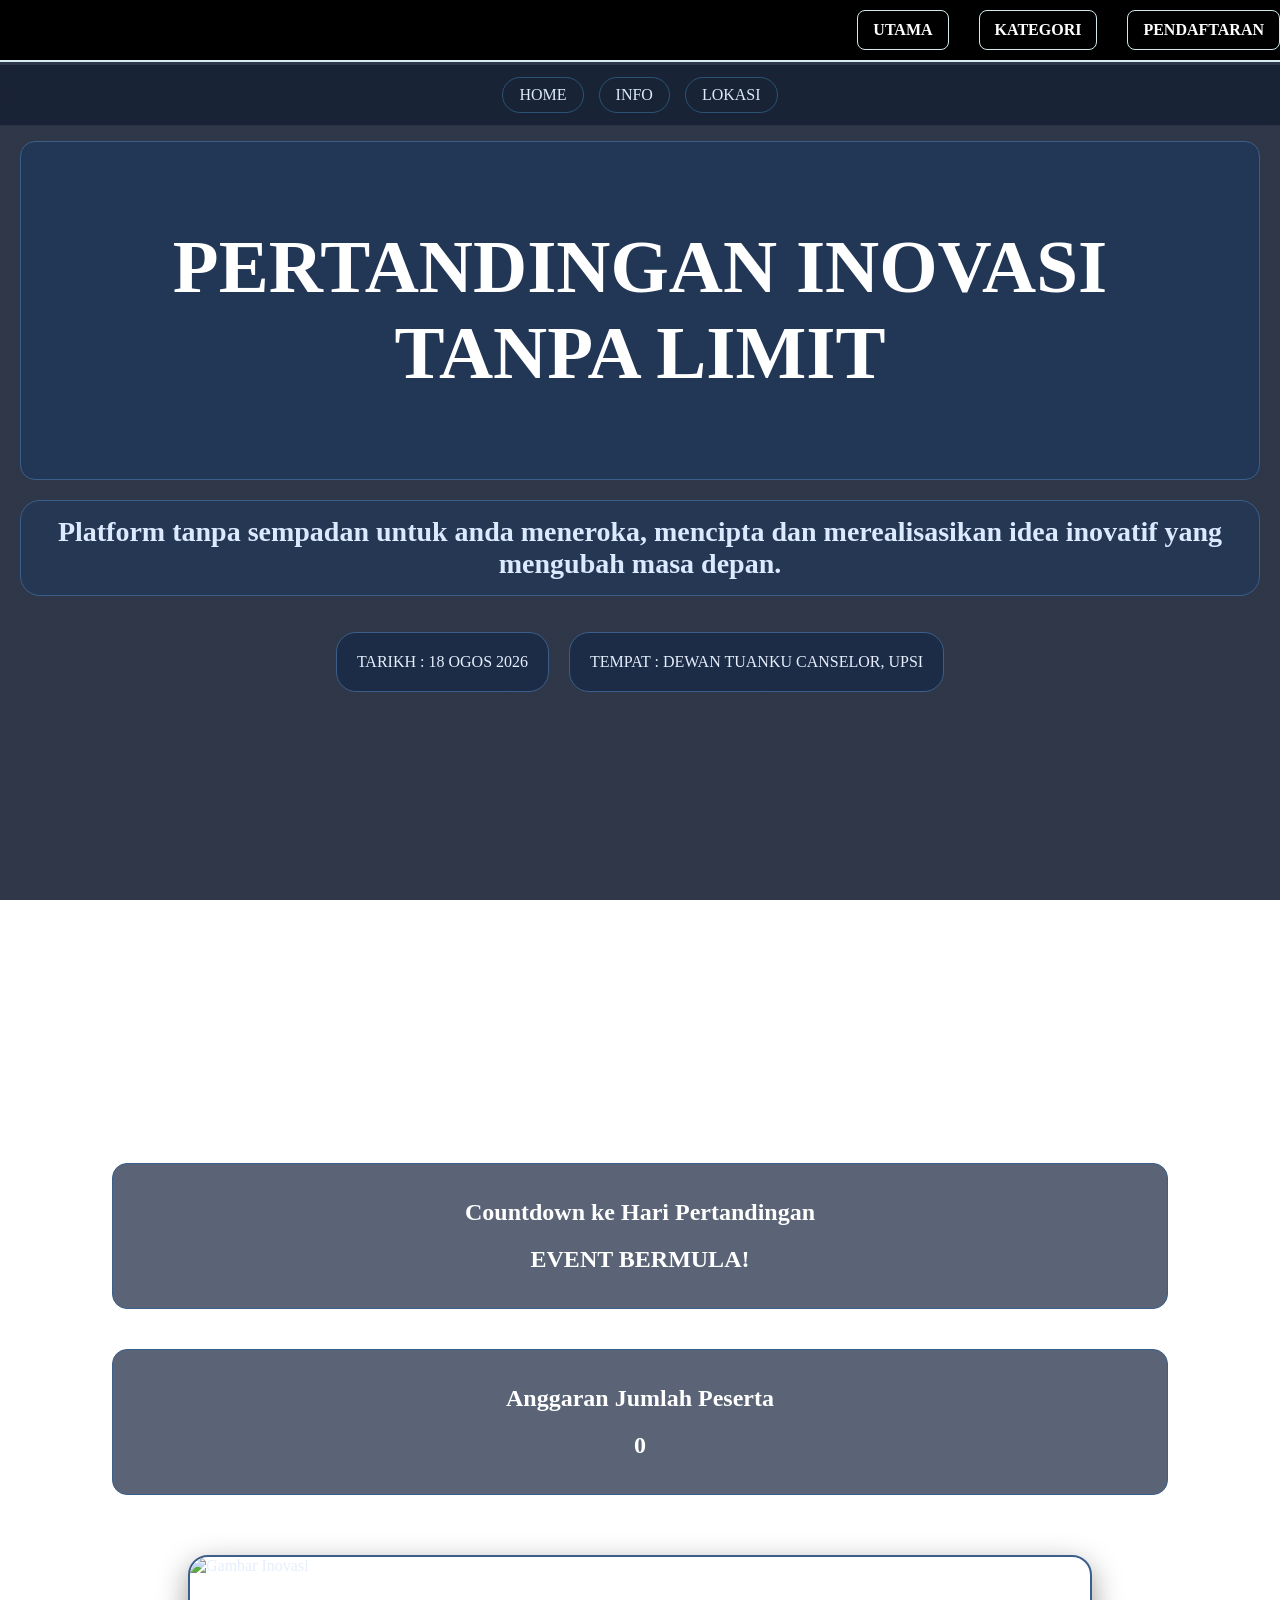
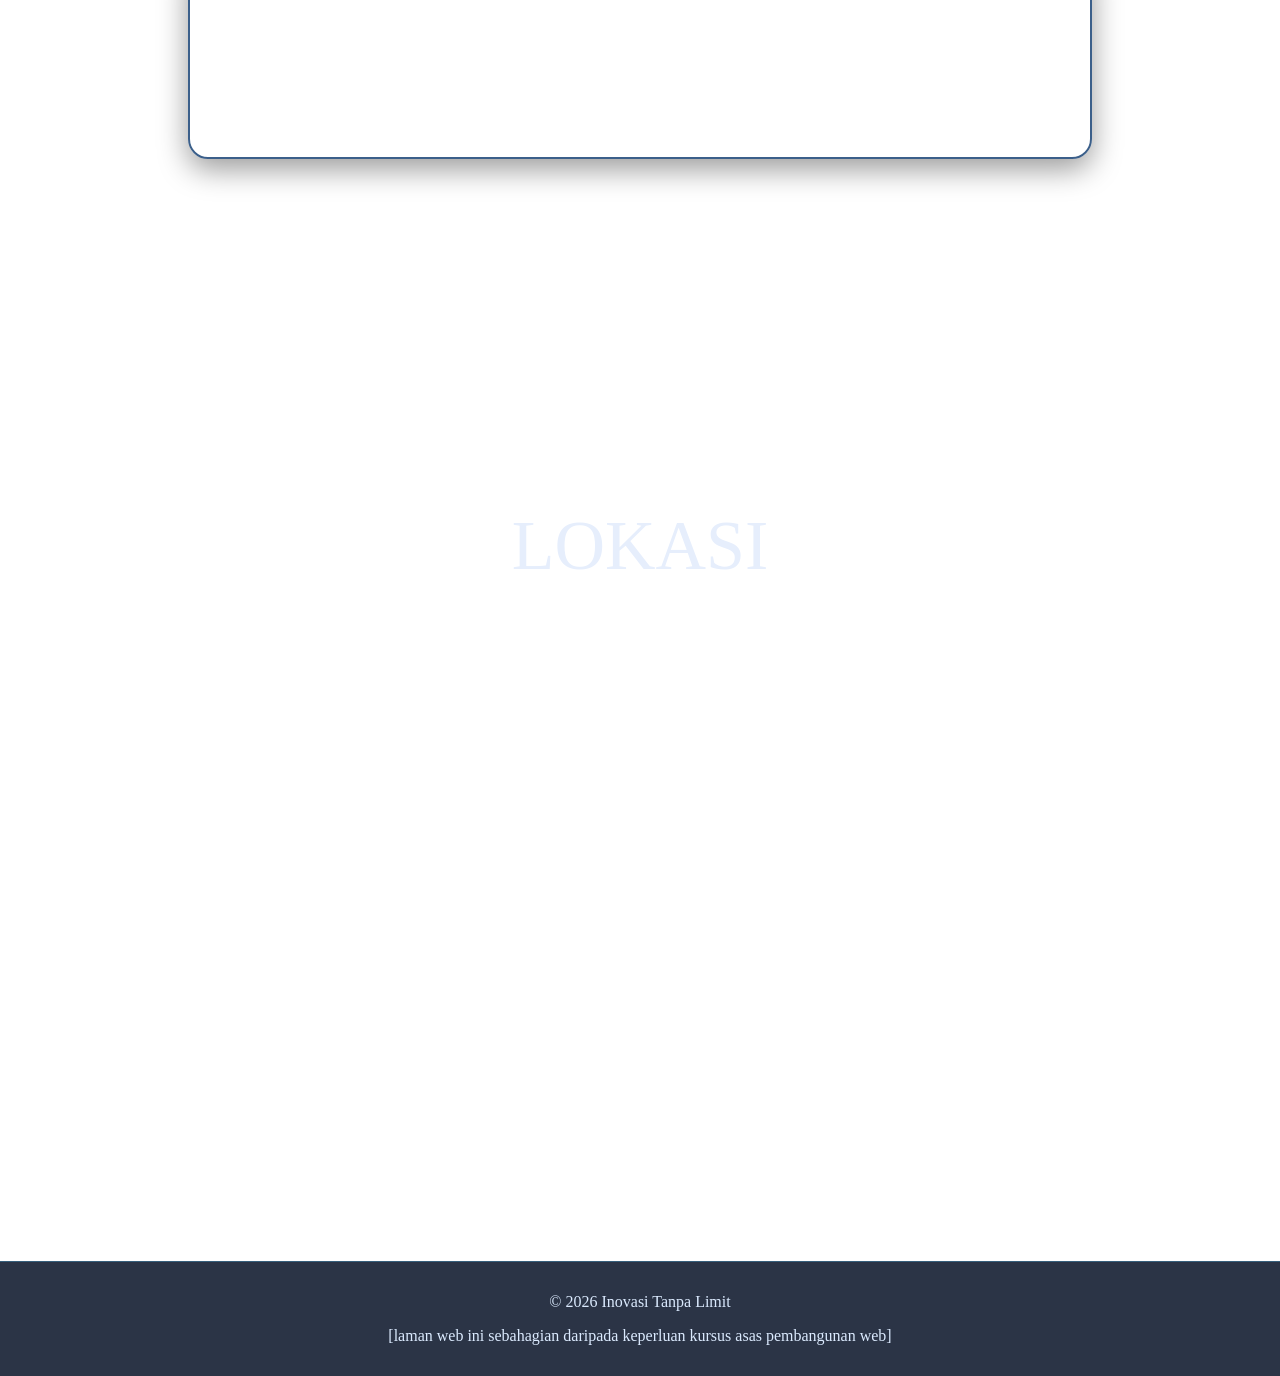
==== index.html @ 5db7f23e "Add files via upload" ====
<!DOCTYPE html>
<html>
  <head>
    <title>PERTANDINGAN INOVASI</title>
    <link rel="stylesheet" href="styles.css">
  </head>

  <body>
      
      <div class="top">
        <a href="index.html">UTAMA</a>
        <a href="sec.html">KATEGORI</a>
        <a href="daftar.html">PENDAFTARAN</a>
      </div>

      <div class="category-nav2">
          <a href="#utama">HOME</a>
          <a href="#info">INFO</a>
          <a href="#lokasi">LOKASI</a>
      </div>

    <section id="utama" class="utama">
      <div class="Title">
        <h1>PERTANDINGAN INOVASI TANPA LIMIT</h1>
      </div>

      <h3 class="desc">
        Platform tanpa sempadan untuk anda meneroka, mencipta dan merealisasikan idea inovatif yang mengubah masa depan.
      </h3>

      <div class="info">
        <p class="tarikh">TARIKH : 18 OGOS 2026</p>
        <p class="tempat">TEMPAT : DEWAN TUANKU CANSELOR, UPSI</p>
      </div>
    </section>

    <section id="info" class="infom">
      <!-- COUNTDOWN -->
      <div class="box1">
        <h2>Countdown ke Hari Pertandingan</h2>
        <h1 id="countdown">Loading...</h1>
      </div>

      <!-- COUNTER -->
      <div class="box2">
        <h2>Anggaran Jumlah Peserta</h2>
        <h1 id="counter">0</h1>
      </div>

      <div class="gambar">
        <img src="https://media.istockphoto.com/id/1466622894/it/video/chip-avanzato-del-microprocessore-mobile-che-si-collega-a-una-scheda-madre-e-attiva-lintero.jpg?s=640x640&k=20&c=90marS4yvZkCEWar69BSTrOh3VFxo-cn4ylsXpxctm4=" 
        alt="Gambar Inovasi">
      </div>
      
    </section>

    <section id="lokasi" class="lokasi">
      <p class="lok">LOKASI</p>
      <!-- MAP -->
      <iframe 
        src="https://www.google.com/maps/embed?pb=!1m18!1m12!1m3!1d4100.621529314102!2d101.52817957497382!3d3.725446146248481!2m3!1f0!2f0!3f0!3m2!1i1024!2i768!4f13.1!3m3!1m2!1s0x31cb88992a1a8b6f%3A0x9b5f205a1505dbeb!2sDewan%20Tuanku%20Canselor%2C%20UPSI!5e1!3m2!1sen!2smy!4v1777718425939!5m2!1sen!2smy"
        width="600" height="450" style="border:0;" allowfullscreen="" loading="lazy">
      </iframe>
    </section>

    <script src="script.js"></script>

  </body>

  <footer class="footer">
    <p>© 2026 Inovasi Tanpa Limit </p>
    <p>[laman web ini sebahagian daripada keperluan kursus asas pembangunan web]</p>
  </footer>
</html>
---- styles.css ----
html {
    scroll-behavior: smooth;
}


.section{
  margin: 0px;
  padding: 0px;
  display: block;
  
}

.top{
    position: fixed;
    top: 0;
    left: 0;
    width: 100%;
    height: 60px;

    background: black;
    border-bottom: 2px solid rgb(214, 237, 241);

    display: flex;
    justify-content: right;
    align-items: center;
    gap: 30px;

    z-index: 999;
}

.top a{
    color: white;
    text-decoration: none;
    font-weight: bold;
    padding: 10px 15px;
    border: 1px solid rgb(208, 233, 237);
    border-radius: 8px;
}

.top a:hover{
    background: #4f86c6;
    color: black;
}

.Title {
    text-align: center;
    font-size: 50px;

    background: rgba(30, 55, 90, 0.75);
    color: #ffffff;

    border: 1px solid #3b5f8a;
    border-radius: 15px;

    padding: 20px;
    margin: 20px;
}

.desc{
    text-align: center;
    font-size: 28px;

    background: rgba(30, 55, 90, 0.6);
    color: #dbeafe;

    border: 1px solid #3b5f8a;
    border-radius: 20px;

    padding: 15px;
    margin: 20px;
}

.info{
    display: flex;
    justify-content: center;
    gap: 20px;
    flex-wrap: wrap;
}

.tarikh, .tempat{
    border: 1px solid #3b5f8a;
    border-radius: 20px;
    padding: 20px;

    background: rgba(20, 40, 70, 0.7);
    color: #e6eefc;
}

.box1, .box2{
    text-align: center;

    border: 1px solid #3b5f8a;
    border-radius: 15px;

    background: rgba(20, 35, 60, 0.7);

    width: 80%;
    margin: 20px auto;
    padding: 15px;

    color: #ffffff;
}

body{
    margin: 0;
    padding: 0;
    background: 
    linear-gradient(rgba(10, 20, 40, 0.85), rgba(10, 20, 40, 0.85)),
    url("https://images.unsplash.com/photo-1550751827-4bd374c3f58b?auto=format&fit=crop&w=1920&q=80");
    background-size: cover;
    background-position: center;
    background-attachment: fixed;
    color: #e6eefc;
}

.utama{
    height: 100vh;
    padding-top: 60px;
    justify-content: center;
}

.infom{
    height: 100vh;
    display: flex;
    flex-direction: column;
    justify-content: center;
    margin: 0 auto;
}

.lokasi{
    height: 100vh;
    display: flex;
    flex-direction: column;
    justify-content: center;
    align-items: center;
}

.lok{
    font-size: 70px;
}

iframe{
    border-radius: 20px;
    border: 2px solid #3b5f8a;
    width: 100vh;
}

.gambar{
    display: flex;
    justify-content: center;
    align-items: center;
    margin: 40px 0;
}

.gambar img{
    width: 100vh;
    height: 200px;

    border-radius: 20px;
    border: 2px solid #3b5f8a;

    box-shadow: 0 10px 30px rgba(0,0,0,0.4);
}

.category-nav2 {
    position: sticky;
    top: 65px;

    display: flex;
    justify-content: center;
    gap: 15px;

    padding: 12px 20px;

    background: rgba(20, 30, 50, 0.8);
    backdrop-filter: blur(8px);

    border-bottom: 1px solid rgba(255, 255, 255, 0.08);

    z-index: 998;
}

.category-nav2 a {
    color: #dbeafe;
    text-decoration: none;
    font-weight: 500;

    padding: 8px 16px;
    border-radius: 20px;

    border: 1px solid rgba(79, 195, 247, 0.3);

    transition: all 0.3s ease;
}

/* hover */
.category-nav2 a:hover {
    background: #4fc3f7;
    color: #0b1f3a;
    transform: scale(1.05);
}

/* active style (optional) */
.category-nav2 a.active {
    background: #4fc3f7;
    color: #0b1f3a;
}

#utama{
    scroll-margin-top: 48px;
}

#info{
    scroll-margin-top: 80px;
}

#lokasi{
    scroll-margin-top: 48px;
}









































/*__________________________________________________________________SECOND PAGE__________________________________________________*/

.header{
    position: fixed;
    top: 0;
    left: 0;
    width: 100%;
    height: 60px;

    background: black;
    border-bottom: 2px solid rgb(214, 237, 241);

    display: flex;
    justify-content: right;
    align-items: center;
    gap: 30px;

    z-index: 999;
}

.header a{
    color: white;
    text-decoration: none;
    font-weight: bold;
    padding: 10px 15px;
    border: 1px solid rgb(208, 233, 237);
    border-radius: 8px;
}

.header a:hover{
    background: #4f86c6;
    color: black;
}

body{
  padding: 0px;
  margin: 0px;
}

.category-nav {
    position: sticky;
    top: 65px;

    display: flex;
    justify-content: center;
    gap: 15px;

    padding: 12px 20px;

    background: rgba(20, 30, 50, 0.8);
    backdrop-filter: blur(8px);

    border-bottom: 1px solid rgba(255, 255, 255, 0.08);

    z-index: 998;
}

.category-nav a {
    color: #dbeafe;
    text-decoration: none;
    font-weight: 500;

    padding: 8px 16px;
    border-radius: 20px;

    border: 1px solid rgba(79, 195, 247, 0.3);

    transition: all 0.3s ease;
}

/* hover */
.category-nav a:hover {
    background: #4fc3f7;
    color: #0b1f3a;
    transform: scale(1.05);
}

/*------------------------------------------------------------------KATEGORI A--------------------------------------------------------------------*/
.BoxA{
    display: flex;
    flex-direction: row;
    gap: 20px;
    justify-content: center;
    padding: 50px;
}

.LeftA {
    display: flex;
    flex-direction: column;

    background-color: #A9D6E5; 

    width: 500px;
    padding: 20px;
}

.RightA {
    display: flex;
    flex-direction: column;

    background-color: #A9D6E5; 

    width: 500px;
    padding: 20px;
}

.LeftA, .RightA {
    border: 1px solid #7EC8E3;

    border-radius: 15px;

    box-shadow: 
        0 0 4px rgba(126, 200, 227, 0.35),
        0 0 10px rgba(126, 200, 227, 0.2);
}

.textA {
    font-family: 'Lucida Sans', 'Lucida Sans Regular', 'Lucida Grande', 'Lucida Sans Unicode', Geneva, Verdana, sans-serif;
    font-size: 20px;
    line-height: 1.5;
    text-align: left;
    color: #1f2d2a;
}

.listA {
    font-family: 'Lucida Sans', 'Lucida Sans Regular', 'Lucida Grande', 'Lucida Sans Unicode', Geneva, Verdana, sans-serif;
    font-size: 20px;
    line-height: 1.5;
    text-align: justify;
    color: #1f2d2a;
}

.syaratA {
    font-family: 'Lucida Sans', 'Lucida Sans Regular', 'Lucida Grande', 'Lucida Sans Unicode', Geneva, Verdana, sans-serif;
    font-size: 20px;
    color: whitesmoke;
    padding: 10px;
    margin: 0 auto;
    
    border: solid 1px;
    border-radius: 30px;
    width: fit-content;
    background-color: rgba(5, 6, 83, 0.8);
}

.imageA img {
    width: 100% ;
    height: 200px;
    border-radius: 10px;
    object-fit: cover;

}

.imageA {
    display: flex;
    justify-content: center;
    margin: 0 auto;
}

.TajukA {
    font-size: 30px;
    color: #ffffff;

    padding: 20px;
    border: 1px solid rgba(0,0,0,0.2);
    border-radius: 30px;

    background-image: 
        linear-gradient(rgba(0,0,0,0.45), rgba(0,0,0,0.45)),
        url("https://wallpaperaccess.com/full/2599387.jpg");

    background-position: center;
    background-size: cover;

    display: block;
    margin: 0 auto;
    text-align: center;

    text-shadow: 0 2px 6px rgba(0,0,0,0.6);
}

.hadiahA{
    font-family: 'Lucida Sans', 'Lucida Sans Regular', 'Lucida Grande', 'Lucida Sans Unicode', Geneva, Verdana, sans-serif;
    font-size: 20px;
    color: whitesmoke;
    padding: 10px;
    margin: 0 auto;
    
    border: solid 1px;
    border-radius: 30px;
    width: fit-content;
    background-color: rgba(5, 6, 83, 0.8);

}


/*------------------------------------------------------------------KATEGORI A--------------------------------------------------------------------*/
/*------------------------------------------------------------------KATEGORI B--------------------------------------------------------------------*/

.BoxB{
    display: flex;
    flex-direction: row;
    gap: 20px;
    justify-content: center;
    padding: 50px;
}

.LeftB {
    display: flex;
    flex-direction: column;

    background-color: #BFEDE0; /* soft mint */

    width: 500px;
    padding: 20px;
}

.RightB {
    display: flex;
    flex-direction: column;

    background-color: #BFEDE0; /* soft mint */

    width: 500px;
    padding: 20px;
}

.LeftB, .RightB {
    border: 1px solid #4FD1A5;
    border-radius: 15px;

    box-shadow: 
    0 0 4px rgba(79, 209, 165, 0.35),
    0 0 10px rgba(79, 209, 165, 0.2);
}

.textB {
    font-family: 'Lucida Sans', 'Lucida Sans Regular', 'Lucida Grande', 'Lucida Sans Unicode', Geneva, Verdana, sans-serif;
    font-size: 20px;
    line-height: 1.5;
    text-align: left;
    color: #1f2d2a;
}

.listB {
    font-family: 'Lucida Sans', 'Lucida Sans Regular', 'Lucida Grande', 'Lucida Sans Unicode', Geneva, Verdana, sans-serif;
    font-size: 20px;
    line-height: 1.5;
    text-align: justify;
    color: #1f2d2a;
}

.syaratB {
    font-family: 'Lucida Sans', 'Lucida Sans Regular', 'Lucida Grande', 'Lucida Sans Unicode', Geneva, Verdana, sans-serif;
    font-size: 20px;
    color: whitesmoke;
    padding: 10px;
    margin: 0 auto;
    
    border: solid 1px;
    border-radius: 30px;
    width: fit-content;
    background-color: rgba(5, 83, 40, 0.8);
}

.imageB img {
    width: 100% ;
    height: 259px;
    border-radius: 10px;
    object-fit: cover;

}

.imageB {
    display: flex;
    justify-content: center;
    margin: 0 auto;
}

.TajukB {
    font-size: 30px;
    color: #ffffff;

    padding: 20px;

    border: 1px solid rgba(0,0,0,0.2);
    border-radius: 30px;

    background-image: 
        linear-gradient(rgba(0,0,0,0.45), rgba(0,0,0,0.45)),
        url("https://www.interpen.com.tr/cms-uploads/2023/08/ecology-concept-img.jpg");

    background-position: center;
    background-size: cover;

    display: block;
    margin: 0 auto;
    text-align: center;

    text-shadow: 0 2px 6px rgba(0,0,0,0.6);
}

.hadiahB{
    font-family: 'Lucida Sans', 'Lucida Sans Regular', 'Lucida Grande', 'Lucida Sans Unicode', Geneva, Verdana, sans-serif;
    font-size: 20px;
    color: whitesmoke;
    padding: 10px;
    margin: 0 auto;
    
    border: solid 1px;
    border-radius: 30px;
    width: fit-content;
    background-color: rgba(5, 83, 40, 0.8);
}



/*------------------------------------------------------------------KATEGORI B--------------------------------------------------------------------*/
/*------------------------------------------------------------------KATEGORI C--------------------------------------------------------------------*/

.BoxC{
    display: flex;
    flex-direction: row;
    gap: 20px;
    justify-content: center;
    padding: 50px;
}

.LeftC{
    display: flex;
    flex-direction: column;
    background-color: #FFD1A1;

    width: 500px;
    padding: 20px;
}

.RightC{
    display: flex;
    flex-direction: column;
    background-color: #FFD1A1;

    width: 500px;
    padding: 20px;
}

.LeftC, .RightC {
    border: 1px solid #E6A86A;

    border-radius: 15px;

    box-shadow: 
    0 0 4px rgba(230, 168, 106, 0.35),
    0 0 10px rgba(230, 168, 106, 0.25);
}

.textC {
    font-family: 'Lucida Sans', 'Lucida Sans Regular', 'Lucida Grande', 'Lucida Sans Unicode', Geneva, Verdana, sans-serif;
    font-size: 20px;
    line-height: 1.5;
    text-align: left;
    color: #1f2d2a;
}

.listC {
    font-family: 'Lucida Sans', 'Lucida Sans Regular', 'Lucida Grande', 'Lucida Sans Unicode', Geneva, Verdana, sans-serif;
    font-size: 20px;
    line-height: 1.5;
    text-align: justify;
    color: #1f2d2a;
}

.syaratC {
    font-family: 'Lucida Sans', 'Lucida Sans Regular', 'Lucida Grande', 'Lucida Sans Unicode', Geneva, Verdana, sans-serif;
    font-size: 20px;
    color: whitesmoke;
    padding: 10px;
    margin: 0 auto;
    
    border: solid 1px;
    border-radius: 30px;
    width: fit-content;
    background-color: rgba(83, 40, 5, 0.8);
}

.imageC img {
    width: 100% ;
    height: 254px;
    border-radius: 10px;
    object-fit: cover;

}

.imageC {
    display: flex;
    justify-content: center;
    margin: 0 auto;
}

.TajukC {
    font-size: 30px;
    color: #ffffff;

    padding: 20px;

    border: 1px solid rgba(0,0,0,0.2);
    border-radius: 30px;

    background-image: 
        linear-gradient(rgba(0,0,0,0.45), rgba(0,0,0,0.45)),
        url("https://wallpapers.com/images/hd/math-teacher-calling-student-raising-hand-tsqoppvwjzx22y7u.jpg");

    background-position: center;
    background-size: cover;

    display: block;
    margin: 0 auto;
    text-align: center;

    text-shadow: 0 2px 6px rgba(0,0,0,0.6);
}

.hadiahC{
    font-family: 'Lucida Sans', 'Lucida Sans Regular', 'Lucida Grande', 'Lucida Sans Unicode', Geneva, Verdana, sans-serif;
    font-size: 20px;
    color: whitesmoke;
    padding: 10px;
    margin: 0 auto;
    
    border: solid 1px;
    border-radius: 30px;
    width: fit-content;
    background-color: rgba(83, 40, 5, 0.8);
}


/*------------------------------------------------------------------KATEGORI C--------------------------------------------------------------------*/
.page1{
    padding-top: 60px;
    height: 100vh;
    background: linear-gradient(135deg, #0B1F3A, #1E3A5F, #4FC3F7);
}

.page2{
    padding-top: 60px;
    height: 100vh;
    background: linear-gradient(135deg, #0B3A2E, #1E5F4D, #4FD1A5);
}

.page3{
    padding-top: 60px;
    height: 100vh;
    background: linear-gradient(135deg, #3A1F0B, #8B4513, #FFB74D);
}

#kategoriA{
    scroll-margin-top: 48px;
}

#kategoriB{
    scroll-margin-top: 48px;
}

#kategoriC{
    scroll-margin-top: 48px;
}




/*----------------------------------------------------------------PAGE 3-------------------------------------------------------------------------*/

.atas{
    position: fixed;
    top: 0;
    left: 0;
    width: 100%;
    height: 60px;

    background: black;
    border-bottom: 2px solid rgb(214, 237, 241);

    display: flex;
    justify-content: right;
    align-items: center;
    gap: 30px;

    z-index: 999;
}

.atas a{
    color: white;
    text-decoration: none;
    font-weight: bold;
    padding: 10px 15px;
    border: 1px solid rgb(208, 233, 237);
    border-radius: 8px;
}

.atas a:hover{
    background: #4f86c6;
    color: black;
}


.Third{
    padding-top: 55px;
    padding-bottom: 20px;
    background: rgba(20, 30, 50, 0.8);
    backdrop-filter: blur(8px);
    text-align: center;
}

.daftar{
    display: flex;
    flex-direction: row;
}

.banner1,
.banner2 {
    min-height: 100vh;
    display: flex;
}

.banner1 img {
    width: 20%;
    height: 100%;
    object-fit: cover;
}

.banner2 img {
    width: 20%;
    height: 100%;
    object-fit: cover;

    object-fit: cover;
    display: block;
    margin-left: auto;
}

footer {
    background: rgba(20, 30, 50, 0.9); 
    color: #dbeafe;

    text-align: center;
    padding: 15px;

    border-top: 1px solid rgba(79, 195, 247, 0.3);
    margin-top: 40px;
}
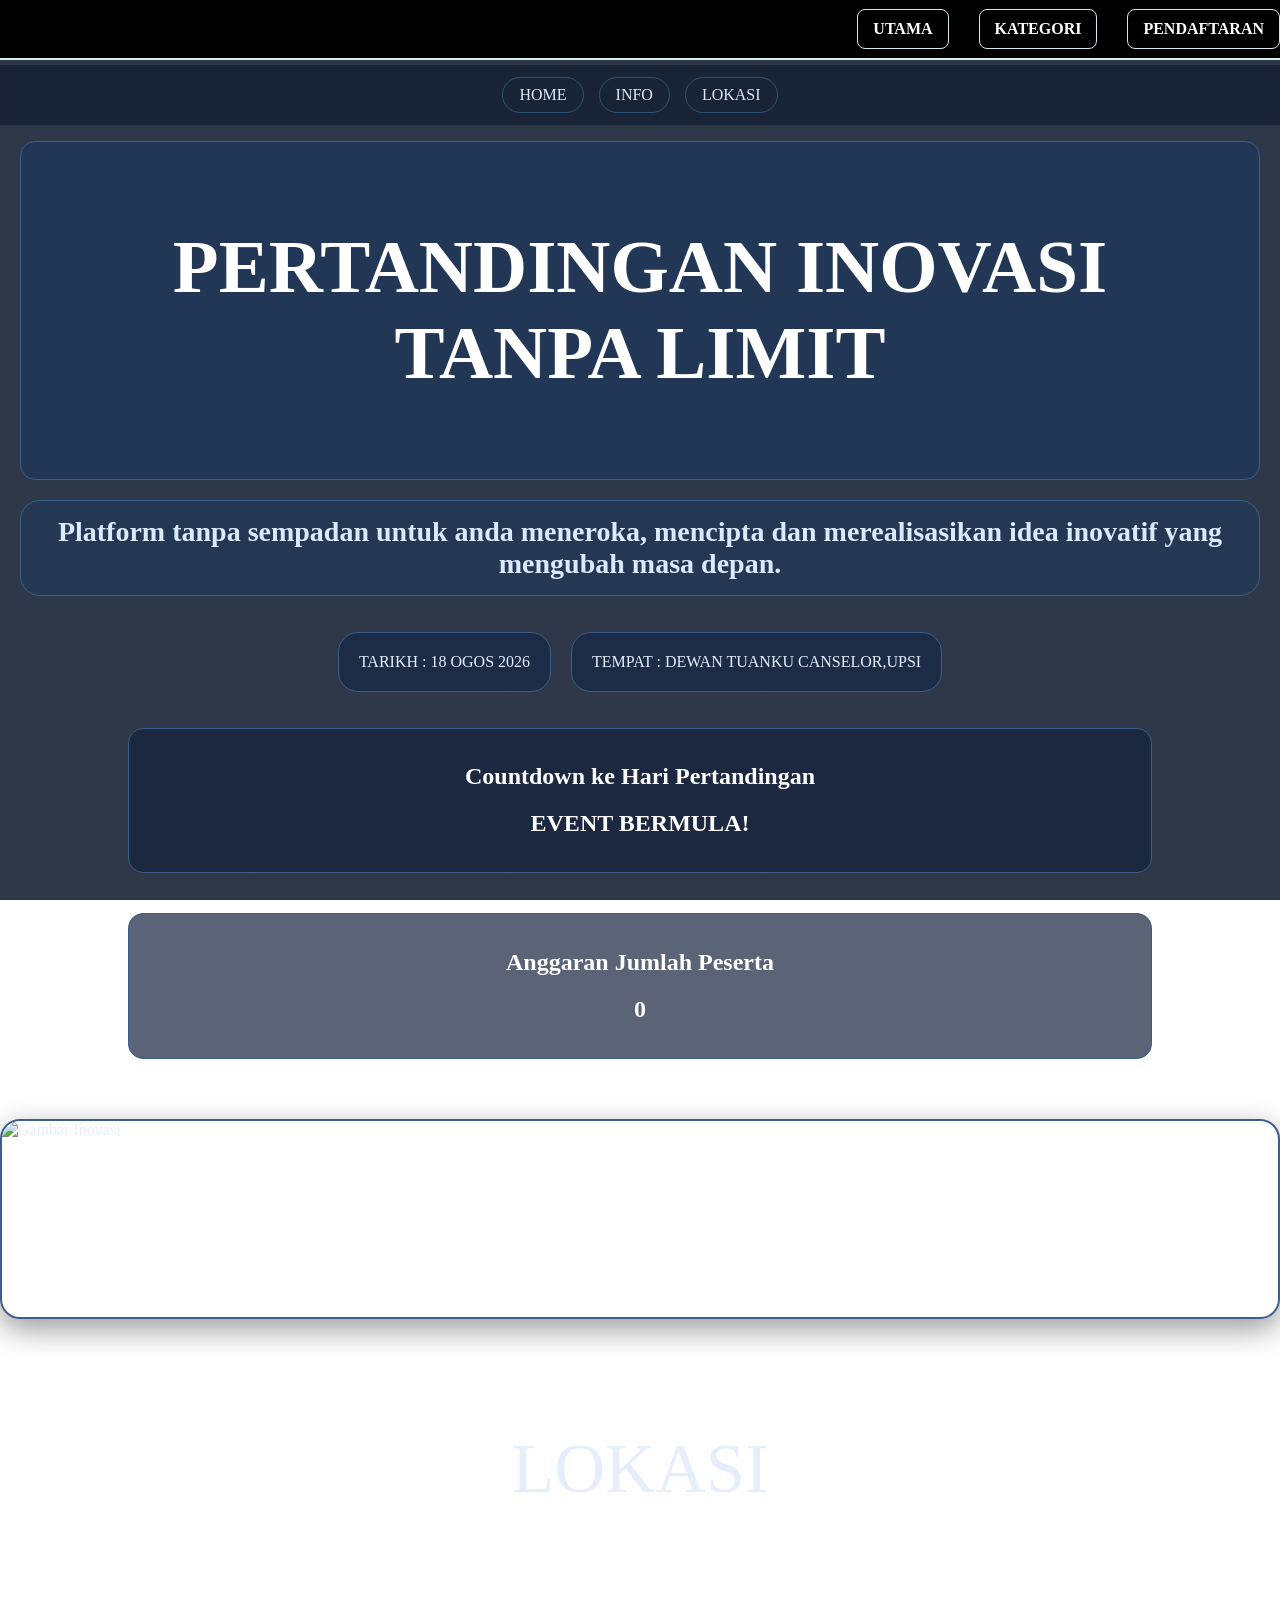
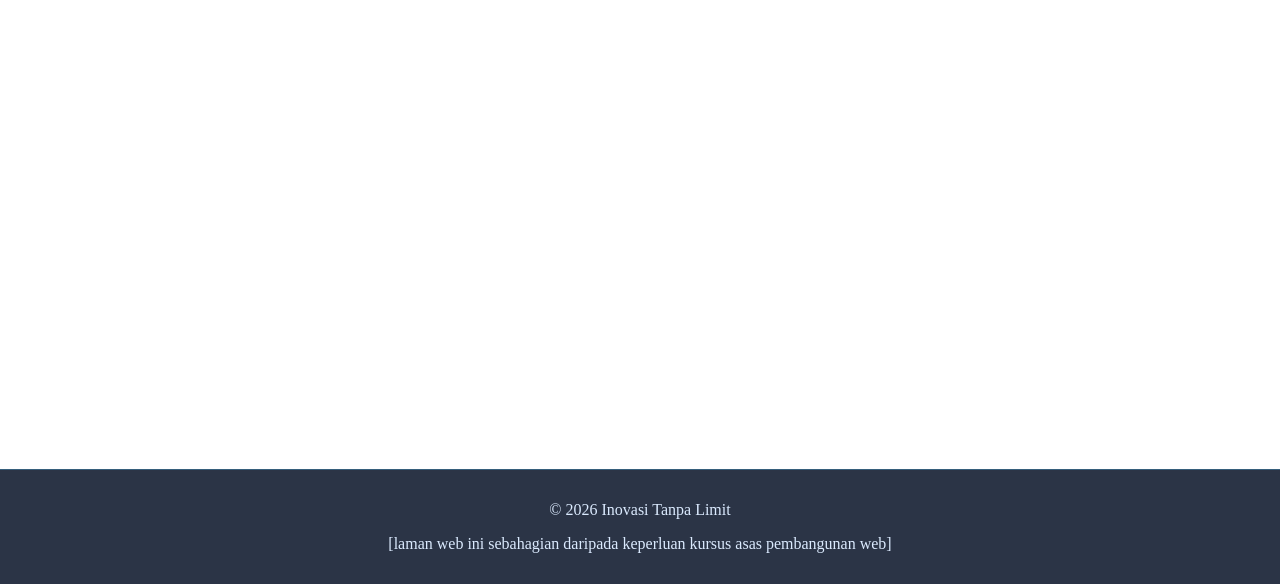
==== commit b2956466: "Update index.html" ====
--- a/index.html
+++ b/index.html
@@ -30,7 +30,7 @@
 
       <div class="info">
         <p class="tarikh">TARIKH : 18 OGOS 2026</p>
-        <p class="tempat">TEMPAT : DEWAN TUANKU CANSELOR, UPSI</p>
+        <p class="tempat">TEMPAT : DEWAN TUANKU CANSELOR,UPSI</p>
       </div>
     </section>
 
@@ -64,11 +64,12 @@
     </section>
 
     <script src="script.js"></script>
+    
+    <footer class="footer">
+      <p>© 2026 Inovasi Tanpa Limit </p>
+      <p>[laman web ini sebahagian daripada keperluan kursus asas pembangunan web]</p>
+    </footer>
 
   </body>
 
-  <footer class="footer">
-    <p>© 2026 Inovasi Tanpa Limit </p>
-    <p>[laman web ini sebahagian daripada keperluan kursus asas pembangunan web]</p>
-  </footer>
-</html>+</html>
--- a/styles.css
+++ b/styles.css
@@ -1,5 +1,9 @@
 html {
     scroll-behavior: smooth;
+}
+
+*{
+    box-sizing: border-box;
 }
 
 
@@ -9,6 +13,8 @@
   display: block;
   
 }
+
+
 
 .top{
     position: fixed;
@@ -114,13 +120,13 @@
 }
 
 .utama{
-    height: 100vh;
+    height: 100%;
     padding-top: 60px;
     justify-content: center;
 }
 
 .infom{
-    height: 100vh;
+    height: 100%;
     display: flex;
     flex-direction: column;
     justify-content: center;
@@ -128,7 +134,7 @@
 }
 
 .lokasi{
-    height: 100vh;
+    height: 100%;
     display: flex;
     flex-direction: column;
     justify-content: center;
@@ -142,7 +148,7 @@
 iframe{
     border-radius: 20px;
     border: 2px solid #3b5f8a;
-    width: 100vh;
+    width: 100%;
 }
 
 .gambar{
@@ -153,7 +159,7 @@
 }
 
 .gambar img{
-    width: 100vh;
+    width: 100%;
     height: 200px;
 
     border-radius: 20px;
@@ -375,7 +381,7 @@
 }
 
 .textA {
-    font-family: 'Lucida Sans', 'Lucida Sans Regular', 'Lucida Grande', 'Lucida Sans Unicode', Geneva, Verdana, sans-serif;
+    font-family: 'Segoe UI', Tahoma, Geneva, Verdana, sans-serif;
     font-size: 20px;
     line-height: 1.5;
     text-align: left;
@@ -383,7 +389,7 @@
 }
 
 .listA {
-    font-family: 'Lucida Sans', 'Lucida Sans Regular', 'Lucida Grande', 'Lucida Sans Unicode', Geneva, Verdana, sans-serif;
+    font-family: 'Segoe UI', Tahoma, Geneva, Verdana, sans-serif;
     font-size: 20px;
     line-height: 1.5;
     text-align: justify;
@@ -391,7 +397,7 @@
 }
 
 .syaratA {
-    font-family: 'Lucida Sans', 'Lucida Sans Regular', 'Lucida Grande', 'Lucida Sans Unicode', Geneva, Verdana, sans-serif;
+    font-family: 'Segoe UI', Tahoma, Geneva, Verdana, sans-serif;
     font-size: 20px;
     color: whitesmoke;
     padding: 10px;
@@ -440,7 +446,7 @@
 }
 
 .hadiahA{
-    font-family: 'Lucida Sans', 'Lucida Sans Regular', 'Lucida Grande', 'Lucida Sans Unicode', Geneva, Verdana, sans-serif;
+    font-family: 'Segoe UI', Tahoma, Geneva, Verdana, sans-serif;
     font-size: 20px;
     color: whitesmoke;
     padding: 10px;
@@ -451,6 +457,11 @@
     width: fit-content;
     background-color: rgba(5, 6, 83, 0.8);
 
+
+}
+
+.presentA, .presentB, .presentC {
+    list-style-type: none;
 }
 
 
@@ -495,7 +506,7 @@
 }
 
 .textB {
-    font-family: 'Lucida Sans', 'Lucida Sans Regular', 'Lucida Grande', 'Lucida Sans Unicode', Geneva, Verdana, sans-serif;
+    font-family: 'Segoe UI', Tahoma, Geneva, Verdana, sans-serif;
     font-size: 20px;
     line-height: 1.5;
     text-align: left;
@@ -503,7 +514,7 @@
 }
 
 .listB {
-    font-family: 'Lucida Sans', 'Lucida Sans Regular', 'Lucida Grande', 'Lucida Sans Unicode', Geneva, Verdana, sans-serif;
+    font-family: 'Segoe UI', Tahoma, Geneva, Verdana, sans-serif;
     font-size: 20px;
     line-height: 1.5;
     text-align: justify;
@@ -511,7 +522,7 @@
 }
 
 .syaratB {
-    font-family: 'Lucida Sans', 'Lucida Sans Regular', 'Lucida Grande', 'Lucida Sans Unicode', Geneva, Verdana, sans-serif;
+    font-family: 'Segoe UI', Tahoma, Geneva, Verdana, sans-serif;
     font-size: 20px;
     color: whitesmoke;
     padding: 10px;
@@ -561,7 +572,7 @@
 }
 
 .hadiahB{
-    font-family: 'Lucida Sans', 'Lucida Sans Regular', 'Lucida Grande', 'Lucida Sans Unicode', Geneva, Verdana, sans-serif;
+    font-family: 'Segoe UI', Tahoma, Geneva, Verdana, sans-serif;
     font-size: 20px;
     color: whitesmoke;
     padding: 10px;
@@ -615,7 +626,7 @@
 }
 
 .textC {
-    font-family: 'Lucida Sans', 'Lucida Sans Regular', 'Lucida Grande', 'Lucida Sans Unicode', Geneva, Verdana, sans-serif;
+    font-family: 'Segoe UI', Tahoma, Geneva, Verdana, sans-serif;
     font-size: 20px;
     line-height: 1.5;
     text-align: left;
@@ -623,7 +634,7 @@
 }
 
 .listC {
-    font-family: 'Lucida Sans', 'Lucida Sans Regular', 'Lucida Grande', 'Lucida Sans Unicode', Geneva, Verdana, sans-serif;
+    font-family: 'Segoe UI', Tahoma, Geneva, Verdana, sans-serif;
     font-size: 20px;
     line-height: 1.5;
     text-align: justify;
@@ -631,7 +642,7 @@
 }
 
 .syaratC {
-    font-family: 'Lucida Sans', 'Lucida Sans Regular', 'Lucida Grande', 'Lucida Sans Unicode', Geneva, Verdana, sans-serif;
+    font-family: 'Segoe UI', Tahoma, Geneva, Verdana, sans-serif;
     font-size: 20px;
     color: whitesmoke;
     padding: 10px;
@@ -681,7 +692,7 @@
 }
 
 .hadiahC{
-    font-family: 'Lucida Sans', 'Lucida Sans Regular', 'Lucida Grande', 'Lucida Sans Unicode', Geneva, Verdana, sans-serif;
+    font-family: 'Segoe UI', Tahoma, Geneva, Verdana, sans-serif;
     font-size: 20px;
     color: whitesmoke;
     padding: 10px;
@@ -697,20 +708,26 @@
 /*------------------------------------------------------------------KATEGORI C--------------------------------------------------------------------*/
 .page1{
     padding-top: 60px;
-    height: 100vh;
+    height: 100%;
     background: linear-gradient(135deg, #0B1F3A, #1E3A5F, #4FC3F7);
 }
 
 .page2{
     padding-top: 60px;
-    height: 100vh;
+    height: 100%;
     background: linear-gradient(135deg, #0B3A2E, #1E5F4D, #4FD1A5);
 }
 
 .page3{
     padding-top: 60px;
-    height: 100vh;
+    height: 100%;
     background: linear-gradient(135deg, #3A1F0B, #8B4513, #FFB74D);
+}
+
+.page1, .page2, .page3{
+    min-height: 100%;
+    height: auto;
+    padding-bottom: 40px;
 }
 
 #kategoriA{
@@ -807,4 +824,6 @@
 
     border-top: 1px solid rgba(79, 195, 247, 0.3);
     margin-top: 40px;
-}+}
+
+
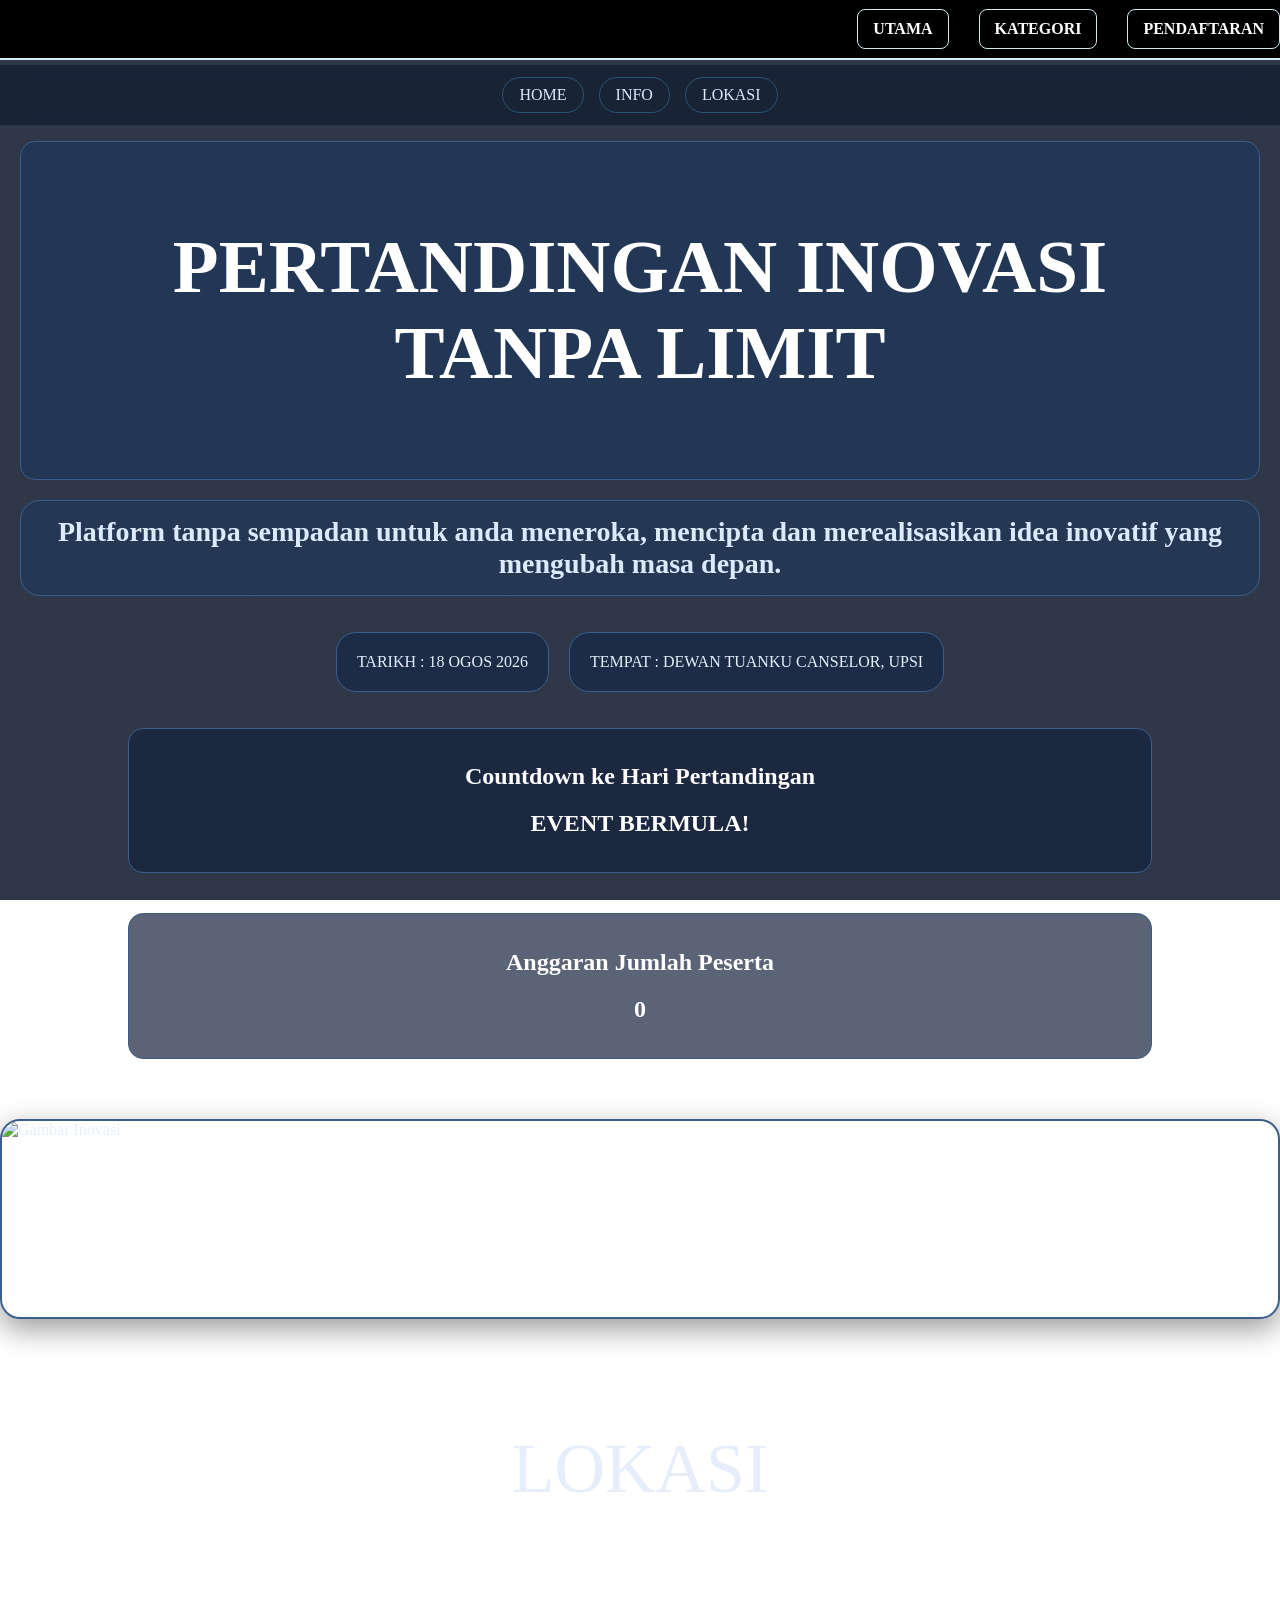
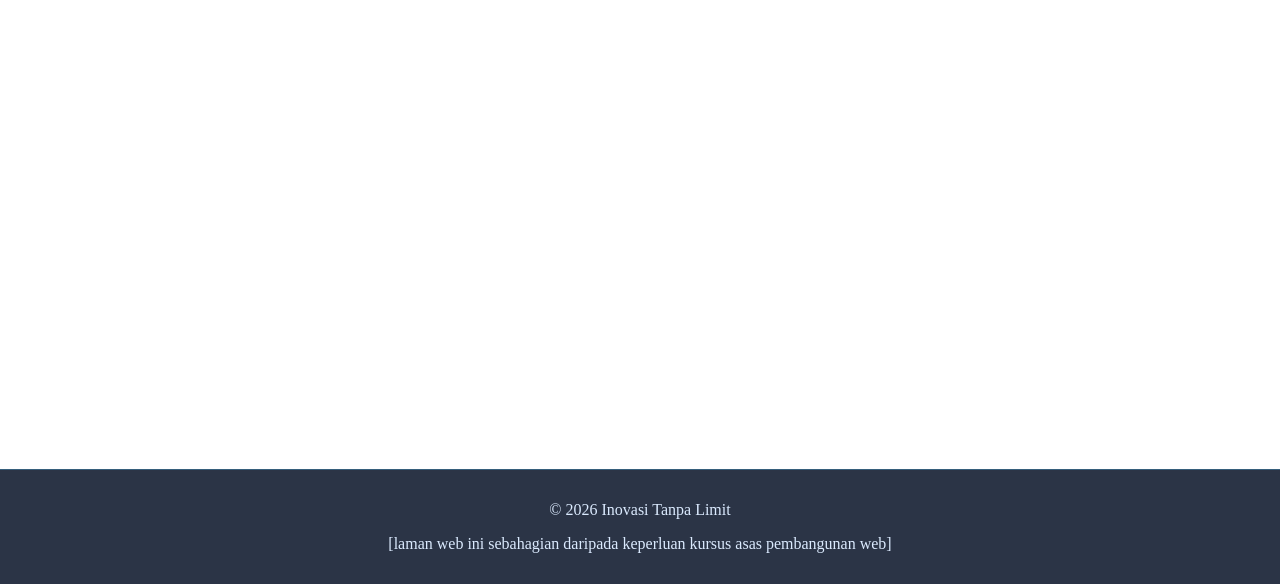
==== commit 6f04607e: "Fix HTML formatting and structure" ====
--- a/index.html
+++ b/index.html
@@ -30,7 +30,7 @@
 
       <div class="info">
         <p class="tarikh">TARIKH : 18 OGOS 2026</p>
-        <p class="tempat">TEMPAT : DEWAN TUANKU CANSELOR,UPSI</p>
+        <p class="tempat">TEMPAT : DEWAN TUANKU CANSELOR, UPSI</p>
       </div>
     </section>
 
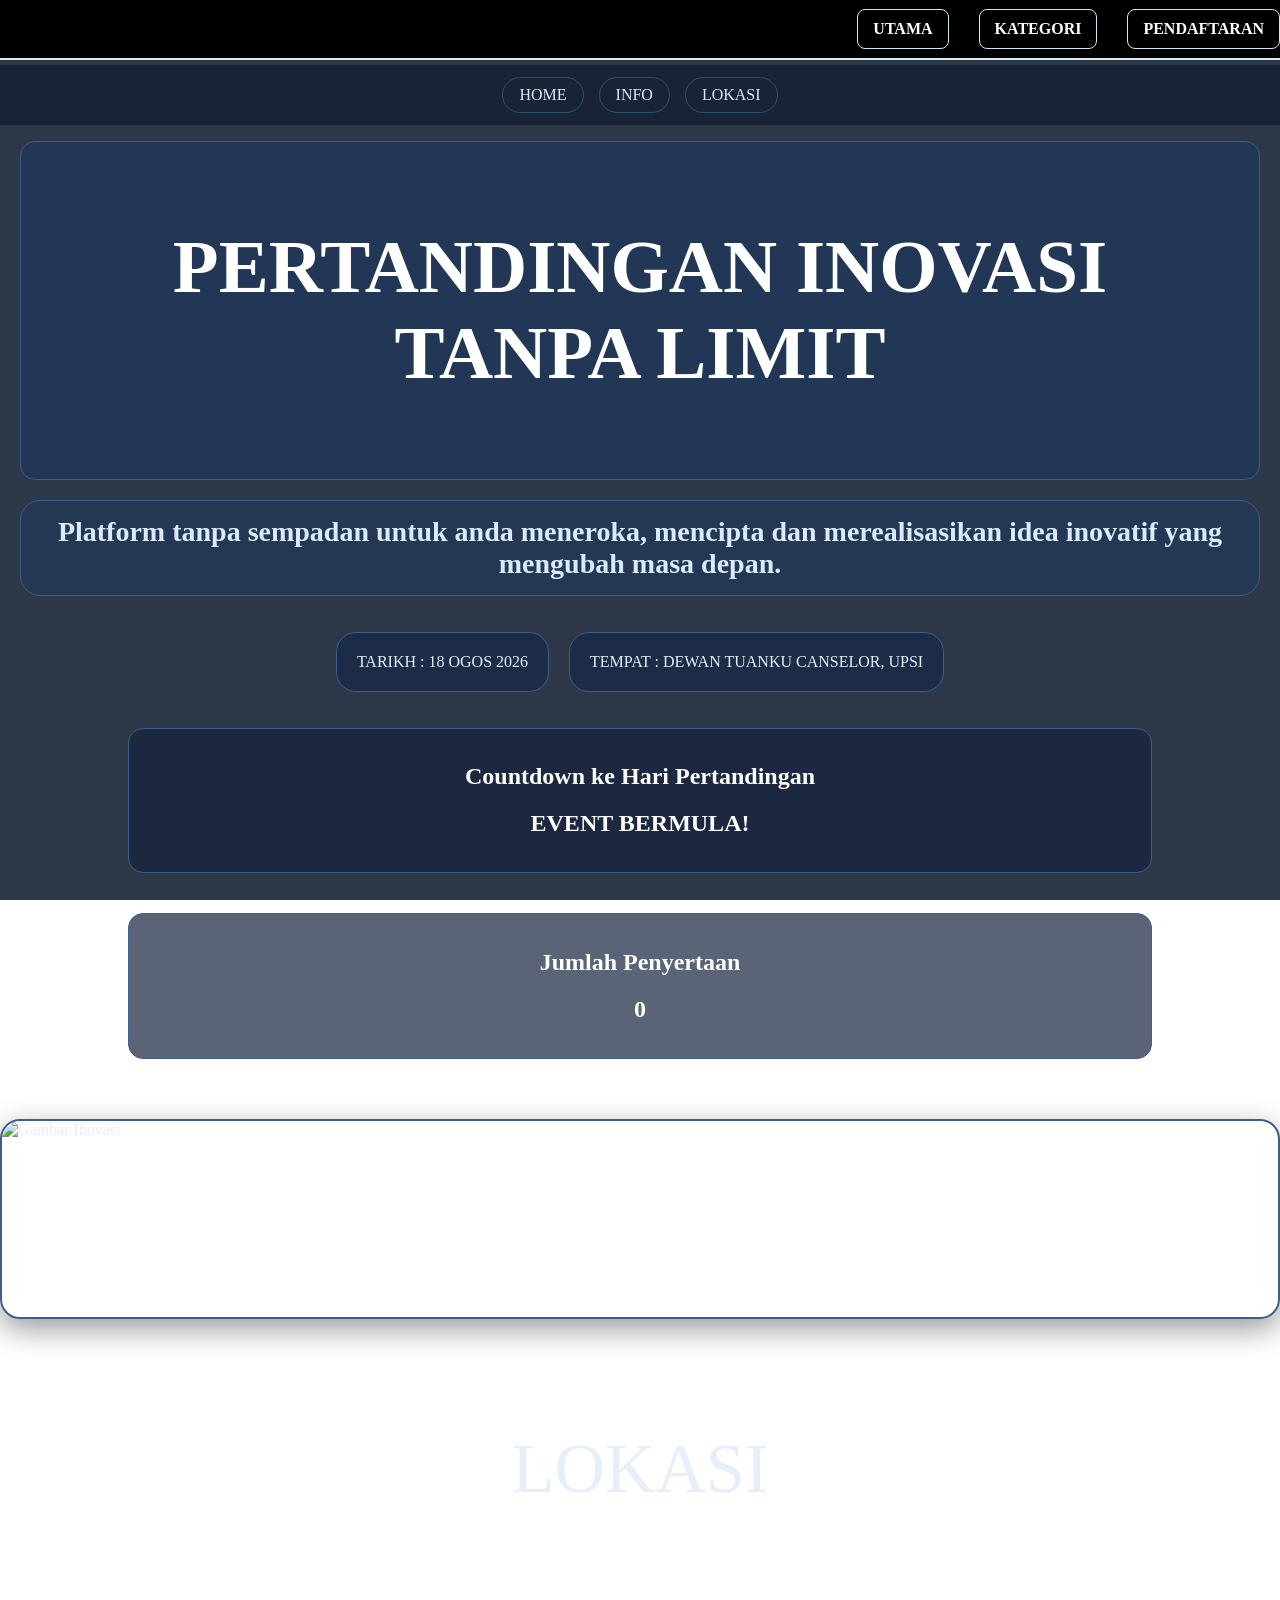
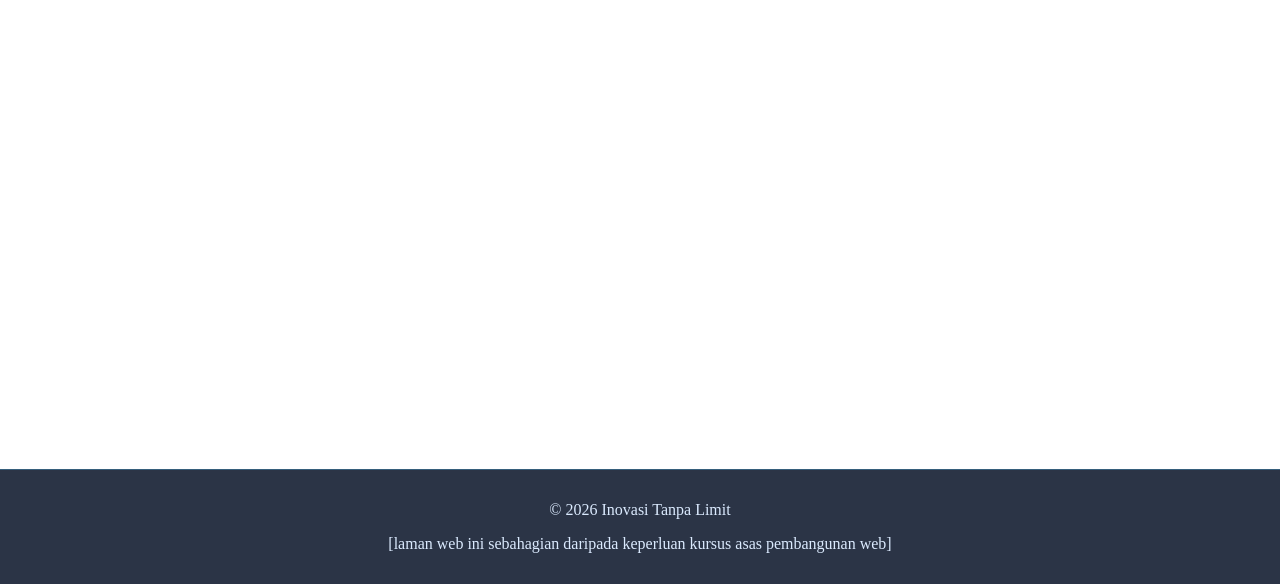
==== commit 060920c1: "Update index.html" ====
--- a/index.html
+++ b/index.html
@@ -43,7 +43,7 @@
 
       <!-- COUNTER -->
       <div class="box2">
-        <h2>Anggaran Jumlah Peserta</h2>
+        <h2>Jumlah Penyertaan</h2>
         <h1 id="counter">0</h1>
       </div>
 
